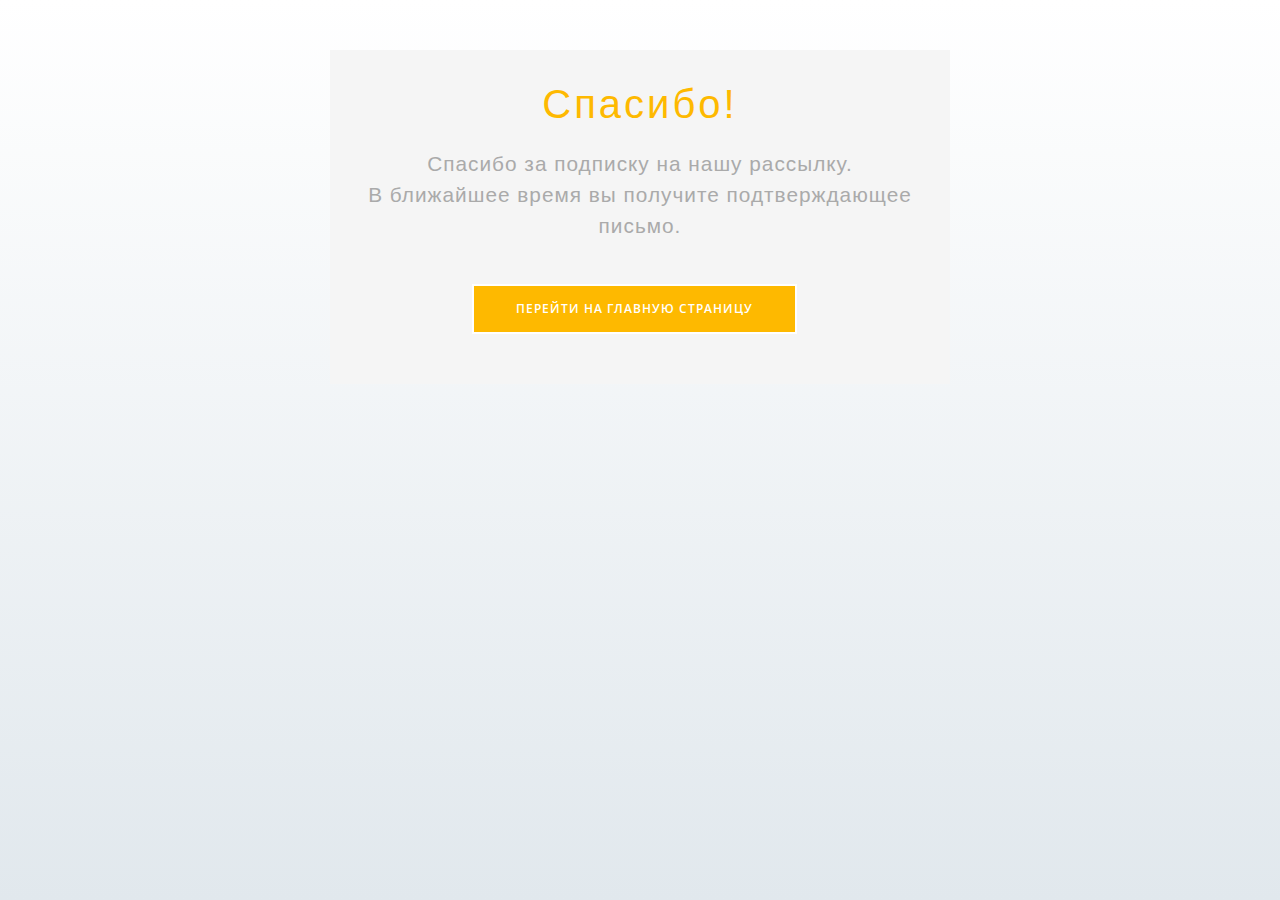
==== thanks.html @ 39211eaf "WIP" ====
<!DOCTYPE html>
<html lang="en">
    <head>
        <meta charset="utf-8" />
        <meta content="width=device-width, initial-scale=1.0" name="viewport" />

        <title>ЭлитДом24</title>
        <meta content="" name="description" />
        <meta content="" name="keywords" />

        <!-- Favicons -->
        <link href="assets/img/favicon.png" rel="icon" />
        <link href="assets/img/apple-touch-icon.png" rel="apple-touch-icon" />

        <!-- Google Fonts -->
        <link rel="preconnect" href="https://fonts.googleapis.com" />
        <link rel="preconnect" href="https://fonts.gstatic.com" crossorigin />
        <link
            href="https://fonts.googleapis.com/css2?family=Open+Sans:ital,wght@0,300;0,400;0,500;0,600;0,700;1,300;1,400;1,600;1,700&family=Roboto:ital,wght@0,300;0,400;0,500;0,600;0,700;1,300;1,400;1,500;1,600;1,700&family=Work+Sans:ital,wght@0,300;0,400;0,500;0,600;0,700;1,300;1,400;1,500;1,600;1,700&display=swap"
            rel="stylesheet"
        />

        <!-- Vendor CSS Files -->
        <link
            href="assets/vendor/bootstrap/css/bootstrap.min.css"
            rel="stylesheet"
        />
        <link
            href="assets/vendor/bootstrap-icons/bootstrap-icons.css"
            rel="stylesheet"
        />
        <link
            href="assets/vendor/fontawesome-free/css/all.min.css"
            rel="stylesheet"
        />
        <link href="assets/vendor/aos/aos.css" rel="stylesheet" />
        <link
            href="assets/vendor/glightbox/css/glightbox.min.css"
            rel="stylesheet"
        />
        <link
            href="assets/vendor/swiper/swiper-bundle.min.css"
            rel="stylesheet"
        />

        <!-- Template Main CSS File -->
        <link href="assets/css/main.css" rel="stylesheet" />
        <link href="assets/css/thanks.css" rel="stylesheet" />
    </head>

    <body>
        <div class="content">
            <div class="wrapper-1">
                <div class="wrapper-2">
                    <h1>Спасибо!</h1>
                    <p>Спасибо за подписку на нашу рассылку.</p>
                    <p>В ближайшее время вы получите подтверждающее письмо.</p>
                    <a href="index.html">
                        <button class="go-home">
                            Перейти на Главную страницу
                        </button>
                    </a>
                </div>
            </div>
        </div>
    </body>
</html>
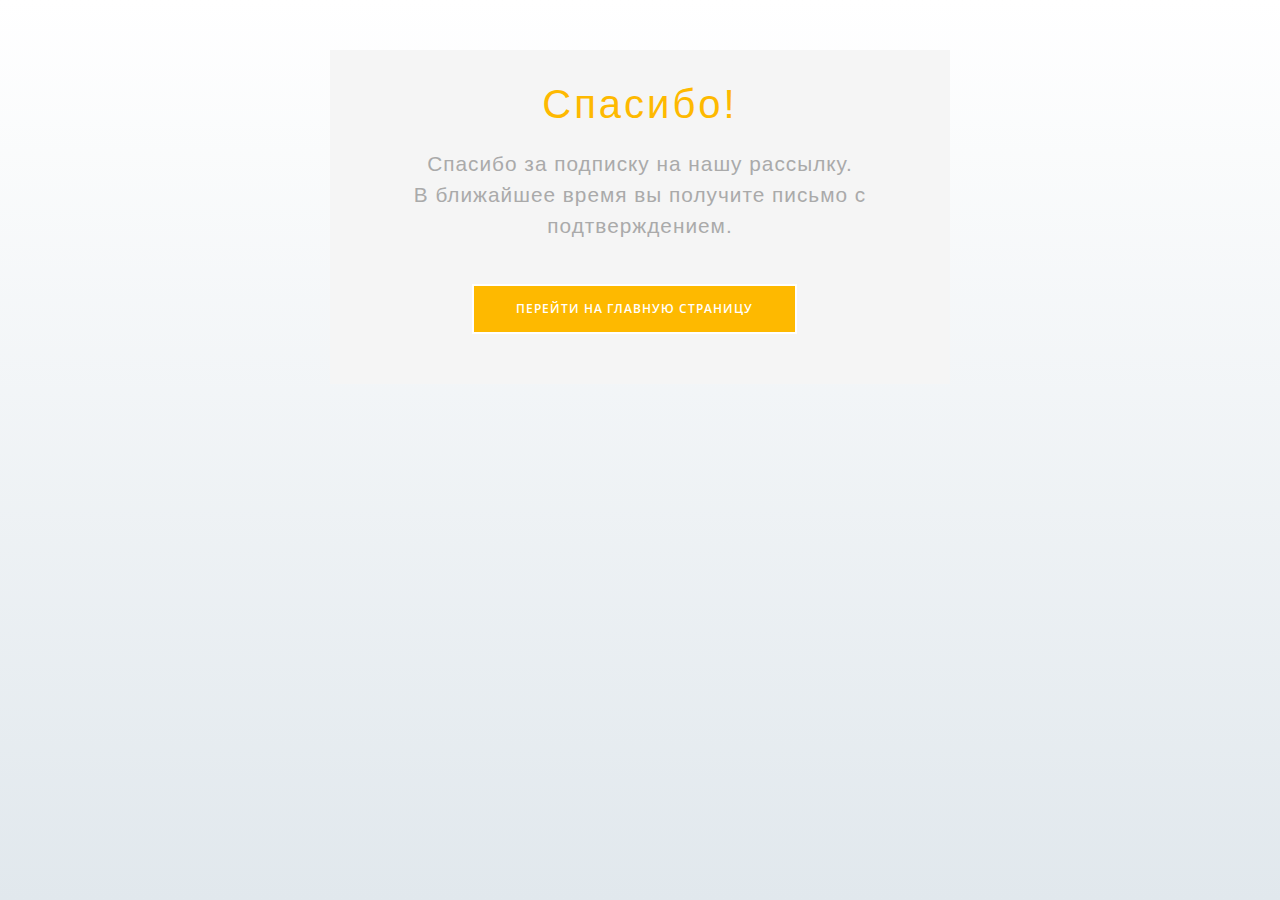
==== commit 5fdbc844: "WIP" ====
--- a/thanks.html
+++ b/thanks.html
@@ -54,10 +54,12 @@
                 <div class="wrapper-2">
                     <h1>Спасибо!</h1>
                     <p>Спасибо за подписку на нашу рассылку.</p>
-                    <p>В ближайшее время вы получите подтверждающее письмо.</p>
+                    <p>
+                        В ближайшее время вы получите письмо с подтверждением.
+                    </p>
                     <a href="index.html">
                         <button class="go-home">
-                            Перейти на Главную страницу
+                            Перейти на главную страницу
                         </button>
                     </a>
                 </div>
